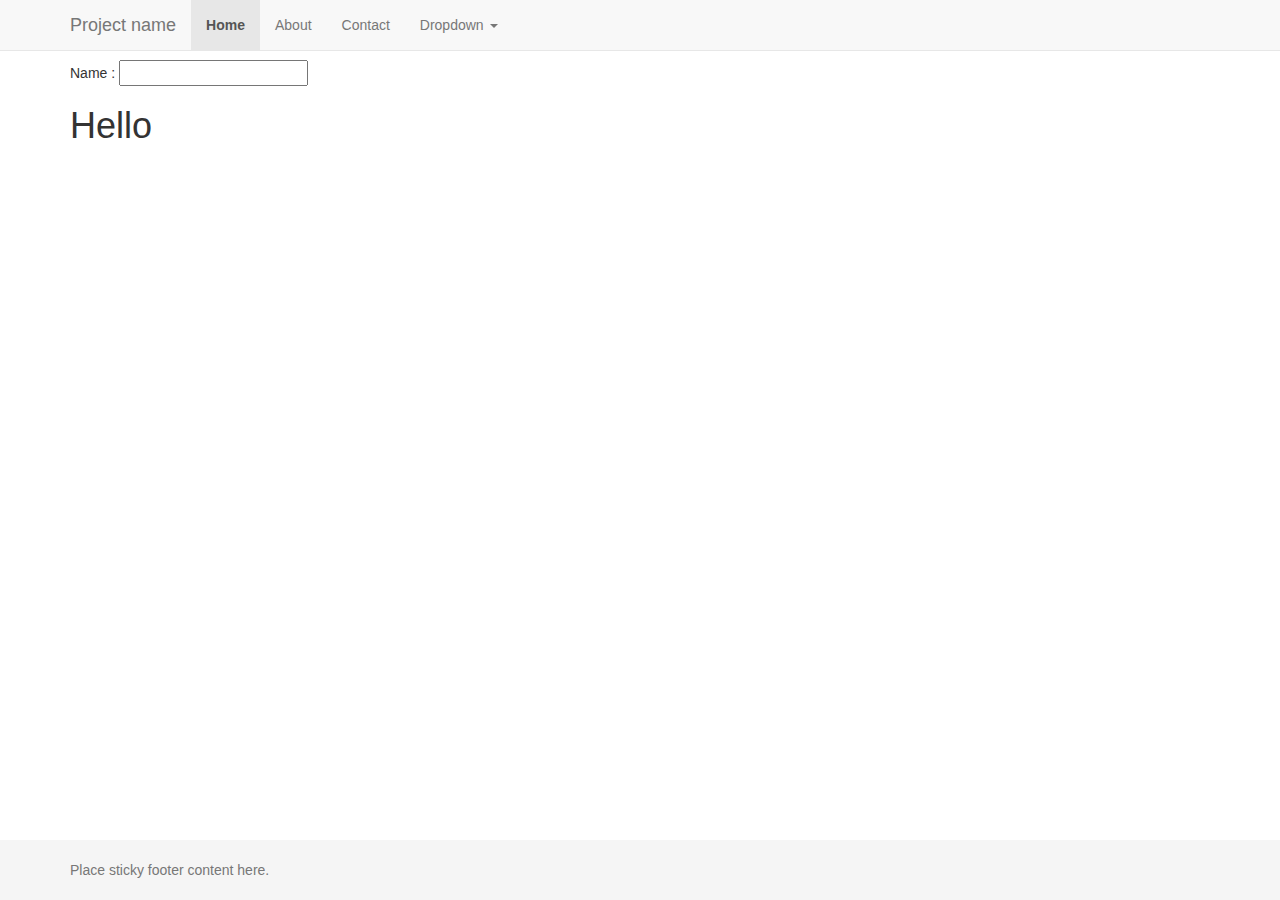
==== index.html @ 6c68c07d "Create basic template by using bootstrap Sticky Footer Template" ====
<!DOCTYPE html>
<html>
  <head>
    <meta charset="utf-8">
    <meta http-equiv="X-UA-comparible" content="IE=edge">
    <meta name="viewport" content="width=device-width, initial-scale=1">
    <title>Vnasoft - Kanban</title>
    <style>.active { color: red; font-weight: bold; }</style>
    <!-- Add Css files here -->
    <!-- Bootstrap -->
    <link rel="stylesheet" href="lib/bootstrap/dist/css/bootstrap.min.css" media="screen" title="no title">
    <link rel="stylesheet" href="css/app.css" media="screen" title="no title">

    <!-- Add JS files here -->
    <!-- jQuery -->
    <script src="lib/jquery/dist/jquery.min.js"></script>
    <!-- AngularJS -->
    <script src="lib/angular/angular.min.js"></script>
    <script src="lib/angular-ui-router/release/angular-ui-router.min.js"></script>
    <script src="lib/bootstrap/dist/js/bootstrap.min.js"></script>
    <!-- App JS -->
    <script src="js/app.js"></script>
    <script src="js/config-route.js"></script>
  </head>
  <body ng-app="kanban">
    <ui-view></ui-view>
  </body>
</html>
---- css/app.css ----
/* Sticky footer styles
-------------------------------------------------- */
html {
  position: relative;
  min-height: 100%;
}
body {
  /* Margin bottom by footer height */
  margin-bottom: 60px;
}
.footer {
  position: absolute;
  bottom: 0;
  width: 100%;
  /* Set the fixed height of the footer here */
  height: 60px;
  background-color: #f5f5f5;
}


/* Custom page CSS
-------------------------------------------------- */
/* Not required for template or sticky footer method. */

.page-content.container {
  padding: 60px 15px 0;
}
.container .text-muted {
  margin: 20px 0;
}

.footer > .container {
  padding-right: 15px;
  padding-left: 15px;
}
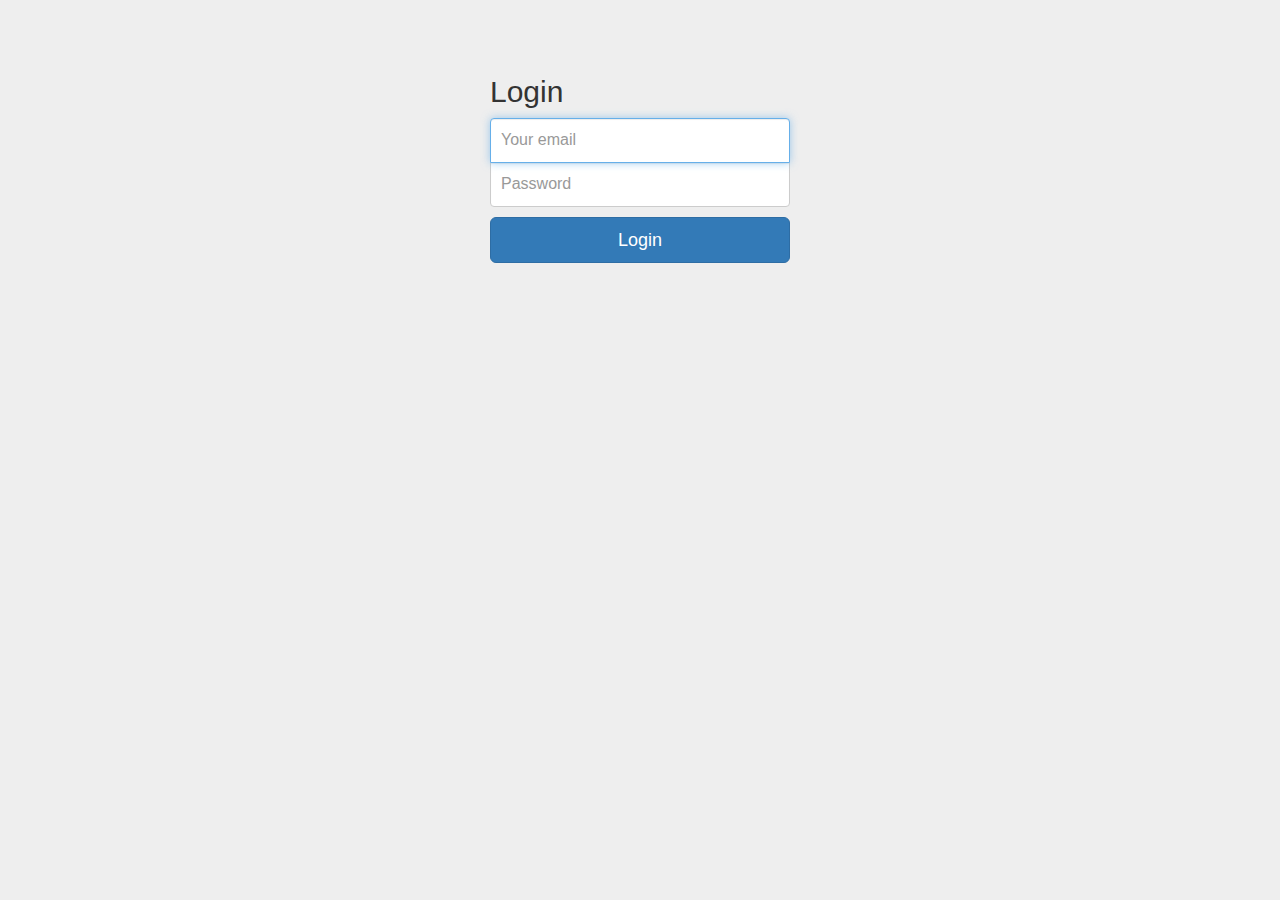
==== commit 6019ba1c: "Create Login page, html only" ====
--- a/index.html
+++ b/index.html
@@ -5,7 +5,6 @@
     <meta http-equiv="X-UA-comparible" content="IE=edge">
     <meta name="viewport" content="width=device-width, initial-scale=1">
     <title>Vnasoft - Kanban</title>
-    <style>.active { color: red; font-weight: bold; }</style>
     <!-- Add Css files here -->
     <!-- Bootstrap -->
     <link rel="stylesheet" href="lib/bootstrap/dist/css/bootstrap.min.css" media="screen" title="no title">
@@ -21,6 +20,7 @@
     <!-- App JS -->
     <script src="js/app.js"></script>
     <script src="js/config-route.js"></script>
+    <script src="js/controllers.js"></script>
   </head>
   <body ng-app="kanban">
     <ui-view></ui-view>
--- a/css/app.css
+++ b/css/app.css
@@ -33,3 +33,46 @@
   padding-right: 15px;
   padding-left: 15px;
 }
+
+/*SignIn page*/
+.signinPage {
+  padding-top: 40px;
+  padding-bottom: 40px;
+  background-color: #eee;
+}
+
+.form-signin {
+  max-width: 330px;
+  padding: 15px;
+  margin: 0 auto;
+}
+.form-signin .form-signin-heading,
+.form-signin .checkbox {
+  margin-bottom: 10px;
+}
+.form-signin .checkbox {
+  font-weight: normal;
+}
+.form-signin .form-control {
+  position: relative;
+  height: auto;
+  -webkit-box-sizing: border-box;
+     -moz-box-sizing: border-box;
+          box-sizing: border-box;
+  padding: 10px;
+  font-size: 16px;
+}
+.form-signin .form-control:focus {
+  z-index: 2;
+}
+.form-signin input[type="email"] {
+  margin-bottom: -1px;
+  border-bottom-right-radius: 0;
+  border-bottom-left-radius: 0;
+}
+.form-signin input[type="password"] {
+  margin-bottom: 10px;
+  border-top-left-radius: 0;
+  border-top-right-radius: 0;
+}
+/*SignIn page - End*/